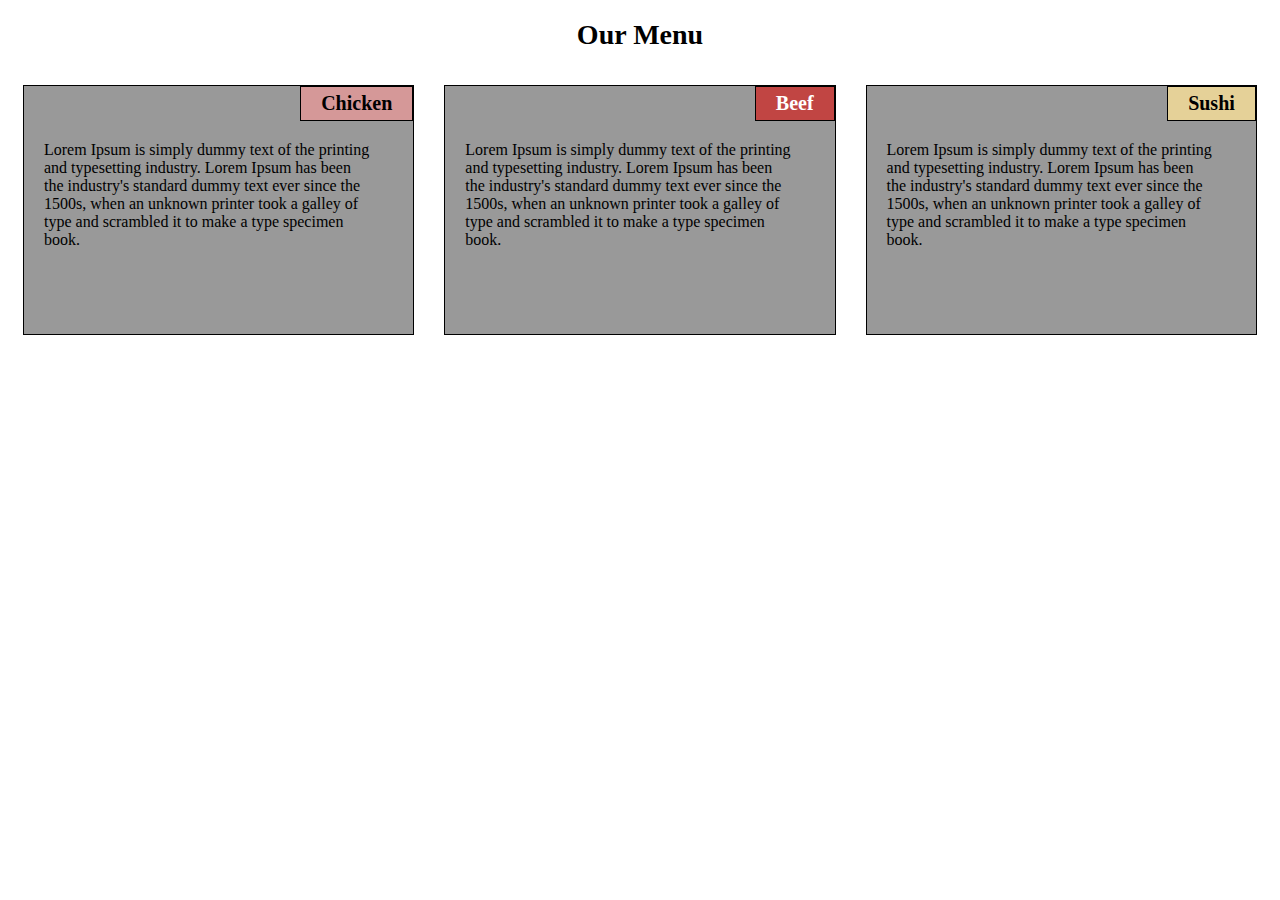
==== module2-solution/index.html @ 6704eacf "my assignment" ====
<!DOCTYPE html>
<html>

<head>
    <meta charset="utf-8" />
    <meta http-equiv="X-UA-Compatible" content="IE=edge">
    <title>Our Menu</title>
    <meta name="viewport" content="width=device-width, initial-scale=1">
    <link rel="icon" href="favicon.png" type="image/gif" sizes="16x16">
    <link rel="stylesheet" href="css/main.css" />
</head>

<body>
    <h1>Our Menu</h1>

    <div class="col-lg-4 col-md-6 col-sm-12">
        <section>
            <h2 id="chicken">Chicken</h2>
            <p>Lorem Ipsum is simply dummy text of the printing and typesetting industry. Lorem Ipsum has been the industry's standard dummy text ever since the 1500s, when an unknown printer took a galley of type and scrambled it to make a type specimen book.</p>
        </section>
    </div>

    <div class="col-lg-4 col-md-6 col-sm-12">
        <section>
            <h2 id="beef">Beef</h2>
            <p>Lorem Ipsum is simply dummy text of the printing and typesetting industry. Lorem Ipsum has been the industry's standard dummy text ever since the 1500s, when an unknown printer took a galley of type and scrambled it to make a type specimen book.</p>
        </section>
    </div>

    <div class="col-lg-4 col-md-12 col-sm-12">
        <section>
            <h2 id="sushi">Sushi</h2>
            <p>Lorem Ipsum is simply dummy text of the printing and typesetting industry. Lorem Ipsum has been the industry's standard dummy text ever since the 1500s, when an unknown printer took a galley of type and scrambled it to make a type specimen book.</p>
        </section>
    </div>
</body>
</html>
---- module2-solution/css/main.css ----
@font-face
{
  font-family: pointsoft;
  src: url("Point Soft Semi Bold.otf") ;
}
* {
    box-sizing: border-box;
}
h1{
    font-size: 175%;
    font-family: pointsoft;
    text-align: center;
}
section {
    border: 1px solid black;    
    background-color: #999999;
    height: 250px;
    overflow: auto;
}
h2 {
    float: right;
    border:1px solid black;
    font-family: pointsoft;
    font-size: 125%;
    padding: 5px 20px 5px 20px;
    margin-top: 0;
    margin-bottom: 20px;
}
p {
    clear: right;
    padding-left: 20px;
    font-family: pointsoft;
    width: 90%;
}
#chicken {
    background-color: #d59898;
}

#beef {
    background-color: #c14543;
    color: white;
}

#sushi {
    background-color: #e5d198;
}

/********** Desktop version **********/
@media (min-width: 992px) {
    .col-lg-1, .col-lg-2, .col-lg-3, .col-lg-4, .col-lg-5, .col-lg-6, .col-lg-7, .col-lg-8, .col-lg-9, .col-lg-10, .col-lg-11, .col-lg-12 {
      float: left;
      padding: 15px;
    }
    .col-lg-1 {
      width: 8.33%;
    }
    .col-lg-2 {
      width: 16.66%;
    }
    .col-lg-3 {
      width: 25%;
    }
    .col-lg-4 {
      width: 33.33%;
    }
    .col-lg-5 {
      width: 41.66%;
    }
    .col-lg-6 {
      width: 50%;
    }
    .col-lg-7 {
      width: 58.33%;
    }
    .col-lg-8 {
      width: 66.66%;
    }
    .col-lg-9 {
      width: 75%;
    }
    .col-lg-10 {
      width: 83.33%;
    }
    .col-lg-11 {
      width: 91.66%;
    }
    .col-lg-12 {
      width: 100%;
    }
  }
  
  /********** Tablet version **********/
  @media (min-width: 768px) and (max-width: 991px) {
    .col-md-1, .col-md-2, .col-md-3, .col-md-4, .col-md-5, .col-md-6, .col-md-7, .col-md-8, .col-md-9, .col-md-10, .col-md-11, .col-md-12 {
      float: left;
      padding: 15px;
    }
    .col-md-1 {
      width: 8.33%;
    } 
    .col-md-2 {
      width: 16.66%;
    }
    .col-md-3 {
      width: 25%;
    }
    .col-md-4 {
      width: 33.33%;
    }
    .col-md-5 {
      width: 41.66%;
    }
    .col-md-6 {
      width: 50%;
    }
    .col-md-7 {
      width: 58.33%;
    }
    .col-md-8 {
      width: 66.66%;
    }
    .col-md-9 {
      width: 75%;
    }
    .col-md-10 {
      width: 83.33%;
    }
    .col-md-11 {
      width: 91.66%;
    }
    .col-md-12 {
      width: 100%;
    }
  }

  /********** Mobile version **********/
  @media (max-width: 767px) {
    .col-sm-1, .col-sm-2, .col-sm-3, .col-sm-4, .col-sm-5, .col-sm-6, .col-sm-7, .col-sm-8, .col-sm-9, .col-sm-10, .col-sm-11, .col-sm-12 {
      float: left;
      padding: 15px;
    }
    .col-sm-1 {
      width: 8.33%;
    }
    .col-sm-2 {
      width: 16.66%;
    }
    .col-sm-3 {
      width: 25%;
    }
    .col-sm-4 {
      width: 33.33%;
    }
    .col-sm-5 {
      width: 41.66%;
    }
    .col-sm-6 {
      width: 50%;
    }
    .col-sm-7 {
      width: 58.33%;
    }
    .col-sm-8 {
      width: 66.66%;
    }
    .col-sm-9 {
      width: 75%;
    }
    .col-sm-10 {
      width: 83.33%;
    }
    .col-sm-11 {
      width: 91.66%;
    }
    .col-sm-12 {
      width: 100%;
    }
  }
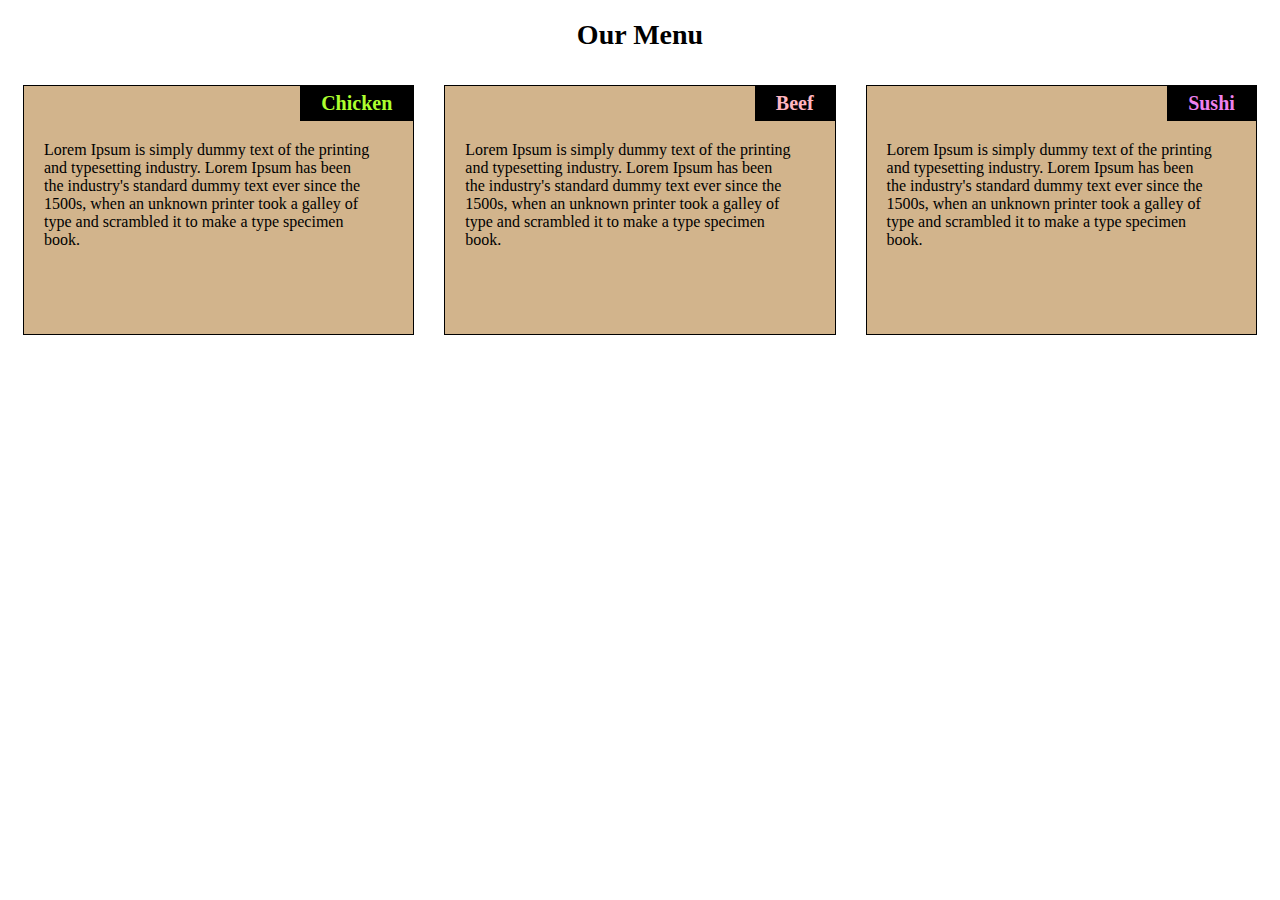
==== commit 905bc4c1: "assignment" ====
--- a/module2-solution/index.html
+++ b/module2-solution/index.html
@@ -3,11 +3,8 @@
 
 <head>
     <meta charset="utf-8" />
-    <meta http-equiv="X-UA-Compatible" content="IE=edge">
-    <title>Our Menu</title>
-    <meta name="viewport" content="width=device-width, initial-scale=1">
-    <link rel="icon" href="favicon.png" type="image/gif" sizes="16x16">
-    <link rel="stylesheet" href="css/main.css" />
+    <title>Assignment Solution for Module 2</title>
+    <link rel="stylesheet" href="css/cssfile.css" />
 </head>
 
 <body>
--- a/module2-solution/css/cssfile.css
+++ b/module2-solution/css/cssfile.css
@@ -0,0 +1,180 @@
+@font-face
+{
+  font-family: pointsoft;
+  src: url("Point Soft Semi Bold.otf") ;
+}
+* {
+    box-sizing: border-box;
+}
+h1{
+    font-size: 175%;
+    font-family: pointsoft;
+    text-align: center;
+}
+section {
+    border: 1px solid black;    
+    background-color: tan;
+    height: 250px;
+    overflow: auto;
+}
+h2 {
+    float: right;
+    border:1px solid black;
+    font-family: pointsoft;
+    font-size: 125%;
+    padding: 5px 20px 5px 20px;
+    margin-top: 0;
+    margin-bottom: 20px;
+}
+p {
+    clear: right;
+    padding-left: 20px;
+    font-family: pointsoft;
+    width: 90%;
+}
+#chicken {
+    background-color: black;
+    color: greenyellow;
+}
+
+#beef {
+    background-color: black;
+    color: lightpink;
+}
+
+#sushi {
+    background-color: black;
+    color: violet;
+}
+
+/********** Desktop version **********/
+@media (min-width: 992px) {
+    .col-lg-1, .col-lg-2, .col-lg-3, .col-lg-4, .col-lg-5, .col-lg-6, .col-lg-7, .col-lg-8, .col-lg-9, .col-lg-10, .col-lg-11, .col-lg-12 {
+      float: left;
+      padding: 15px;
+    }
+    .col-lg-1 {
+      width: 8.33%;
+    }
+    .col-lg-2 {
+      width: 16.66%;
+    }
+    .col-lg-3 {
+      width: 25%;
+    }
+    .col-lg-4 {
+      width: 33.33%;
+    }
+    .col-lg-5 {
+      width: 41.66%;
+    }
+    .col-lg-6 {
+      width: 50%;
+    }
+    .col-lg-7 {
+      width: 58.33%;
+    }
+    .col-lg-8 {
+      width: 66.66%;
+    }
+    .col-lg-9 {
+      width: 75%;
+    }
+    .col-lg-10 {
+      width: 83.33%;
+    }
+    .col-lg-11 {
+      width: 91.66%;
+    }
+    .col-lg-12 {
+      width: 100%;
+    }
+  }
+  
+  /********** Tablet version **********/
+  @media (min-width: 768px) and (max-width: 991px) {
+    .col-md-1, .col-md-2, .col-md-3, .col-md-4, .col-md-5, .col-md-6, .col-md-7, .col-md-8, .col-md-9, .col-md-10, .col-md-11, .col-md-12 {
+      float: left;
+      padding: 15px;
+    }
+    .col-md-1 {
+      width: 8.33%;
+    } 
+    .col-md-2 {
+      width: 16.66%;
+    }
+    .col-md-3 {
+      width: 25%;
+    }
+    .col-md-4 {
+      width: 33.33%;
+    }
+    .col-md-5 {
+      width: 41.66%;
+    }
+    .col-md-6 {
+      width: 50%;
+    }
+    .col-md-7 {
+      width: 58.33%;
+    }
+    .col-md-8 {
+      width: 66.66%;
+    }
+    .col-md-9 {
+      width: 75%;
+    }
+    .col-md-10 {
+      width: 83.33%;
+    }
+    .col-md-11 {
+      width: 91.66%;
+    }
+    .col-md-12 {
+      width: 100%;
+    }
+  }
+
+  /********** Mobile version **********/
+  @media (max-width: 767px) {
+    .col-sm-1, .col-sm-2, .col-sm-3, .col-sm-4, .col-sm-5, .col-sm-6, .col-sm-7, .col-sm-8, .col-sm-9, .col-sm-10, .col-sm-11, .col-sm-12 {
+      float: left;
+      padding: 15px;
+    }
+    .col-sm-1 {
+      width: 8.33%;
+    }
+    .col-sm-2 {
+      width: 16.66%;
+    }
+    .col-sm-3 {
+      width: 25%;
+    }
+    .col-sm-4 {
+      width: 33.33%;
+    }
+    .col-sm-5 {
+      width: 41.66%;
+    }
+    .col-sm-6 {
+      width: 50%;
+    }
+    .col-sm-7 {
+      width: 58.33%;
+    }
+    .col-sm-8 {
+      width: 66.66%;
+    }
+    .col-sm-9 {
+      width: 75%;
+    }
+    .col-sm-10 {
+      width: 83.33%;
+    }
+    .col-sm-11 {
+      width: 91.66%;
+    }
+    .col-sm-12 {
+      width: 100%;
+    }
+  }